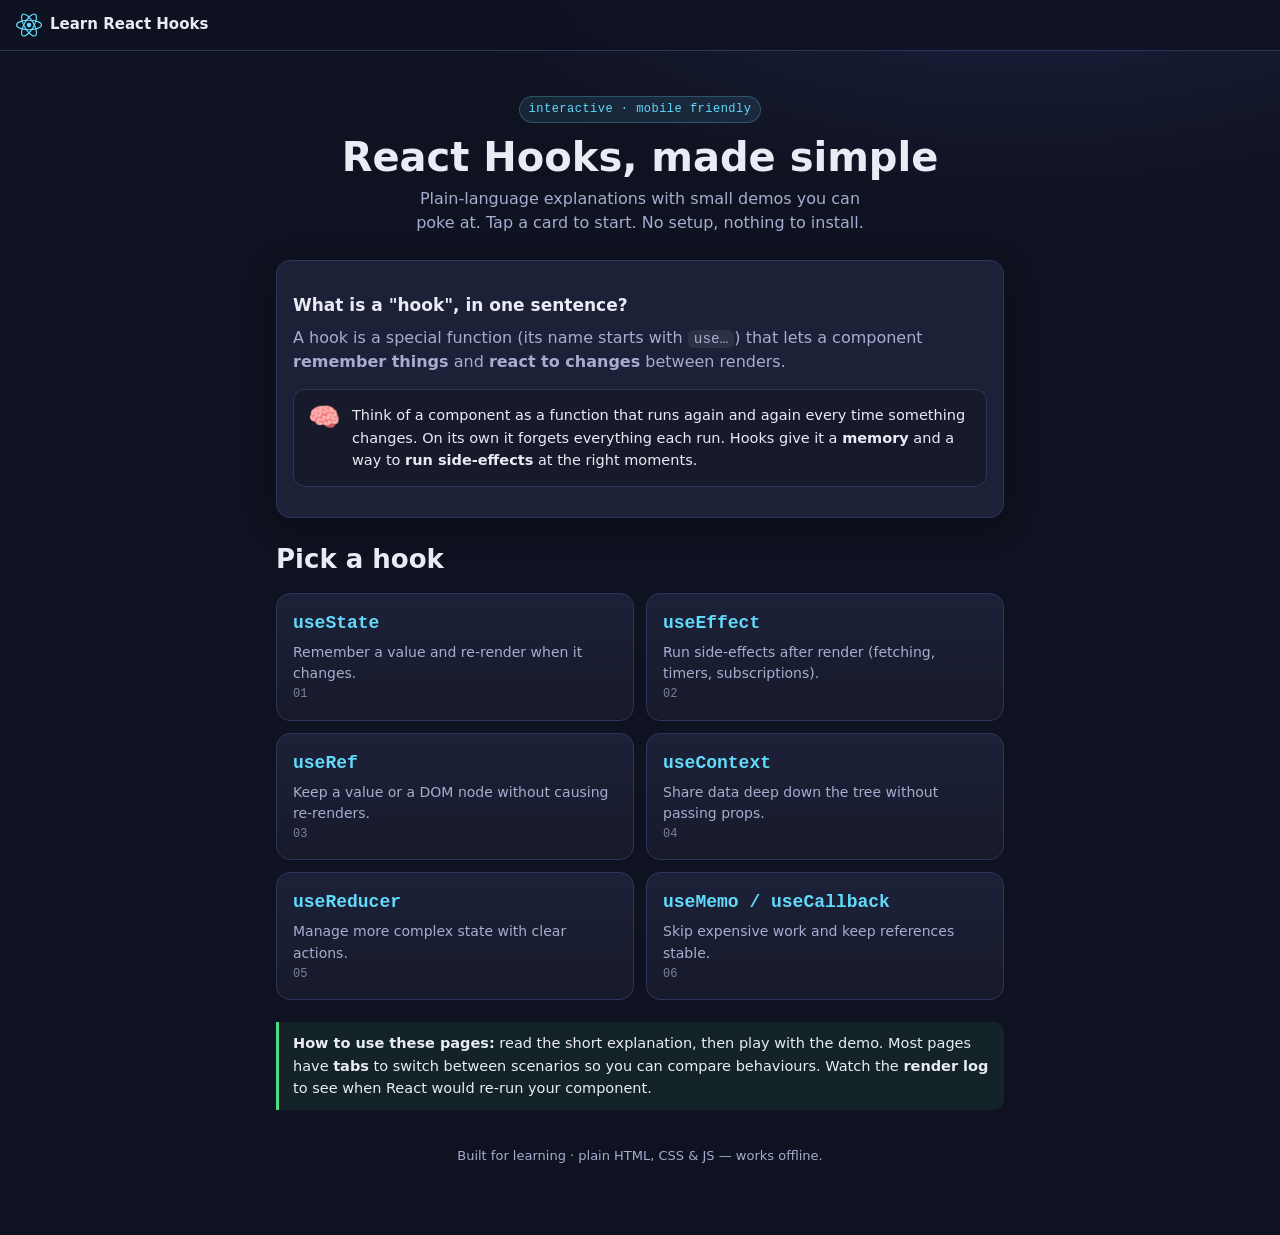
==== index.html @ 971e088a "Add interactive mobile-friendly React Hooks learning pages Plain HTML/CSS/JS (no build, works offlin" ====
<!DOCTYPE html>
<html lang="en">
<head>
  <meta charset="UTF-8" />
  <meta name="viewport" content="width=device-width, initial-scale=1, viewport-fit=cover" />
  <meta name="theme-color" content="#0f1220" />
  <title>Learn React Hooks — Interactive</title>
  <meta name="description" content="Learn React hooks in plain language with small interactive demos. Mobile friendly." />
  <link rel="stylesheet" href="styles.css" />
</head>
<body>
  <header class="topbar">
    <a class="home" href="index.html">
      <svg class="logo" viewBox="-11.5 -10.23 23 20.46" fill="none" aria-hidden="true">
        <circle r="2" fill="#61dafb"></circle>
        <g stroke="#61dafb" stroke-width="1">
          <ellipse rx="11" ry="4.2"></ellipse>
          <ellipse rx="11" ry="4.2" transform="rotate(60)"></ellipse>
          <ellipse rx="11" ry="4.2" transform="rotate(120)"></ellipse>
        </g>
      </svg>
      Learn React Hooks
    </a>
  </header>

  <main class="wrap">
    <section class="hero">
      <span class="eyebrow">interactive · mobile friendly</span>
      <h1>React Hooks, made simple</h1>
      <p>Plain-language explanations with small demos you can poke at. Tap a card to start. No setup, nothing to install.</p>
    </section>

    <div class="card">
      <h3>What is a "hook", in one sentence?</h3>
      <p class="muted" style="margin-bottom:6px">
        A hook is a special function (its name starts with <code>use…</code>) that lets a component
        <b>remember things</b> and <b>react to changes</b> between renders.
      </p>
      <div class="analogy">
        <div class="emoji">🧠</div>
        <div class="txt">
          Think of a component as a function that runs again and again every time something changes.
          On its own it forgets everything each run. Hooks give it a <b>memory</b> and a way to
          <b>run side-effects</b> at the right moments.
        </div>
      </div>
    </div>

    <h2>Pick a hook</h2>
    <nav class="grid">
      <a class="tile" href="usestate.html">
        <div class="hk">useState</div>
        <div class="desc">Remember a value and re-render when it changes.</div>
        <div class="n">01</div>
      </a>
      <a class="tile" href="useeffect.html">
        <div class="hk">useEffect</div>
        <div class="desc">Run side-effects after render (fetching, timers, subscriptions).</div>
        <div class="n">02</div>
      </a>
      <a class="tile" href="useref.html">
        <div class="hk">useRef</div>
        <div class="desc">Keep a value or a DOM node without causing re-renders.</div>
        <div class="n">03</div>
      </a>
      <a class="tile" href="usecontext.html">
        <div class="hk">useContext</div>
        <div class="desc">Share data deep down the tree without passing props.</div>
        <div class="n">04</div>
      </a>
      <a class="tile" href="usereducer.html">
        <div class="hk">useReducer</div>
        <div class="desc">Manage more complex state with clear actions.</div>
        <div class="n">05</div>
      </a>
      <a class="tile" href="usememo-callback.html">
        <div class="hk">useMemo / useCallback</div>
        <div class="desc">Skip expensive work and keep references stable.</div>
        <div class="n">06</div>
      </a>
    </nav>

    <div class="note tip" style="margin-top:22px">
      <b>How to use these pages:</b> read the short explanation, then play with the demo.
      Most pages have <b>tabs</b> to switch between scenarios so you can compare behaviours.
      Watch the <b>render log</b> to see when React would re-run your component.
    </div>

    <p class="footer">Built for learning · plain HTML, CSS &amp; JS — works offline.</p>
  </main>

  <script src="app.js"></script>
</body>
</html>
---- styles.css ----
/* ---- Learn React Hooks: shared styles (mobile-first) ---- */
:root {
  --bg: #0f1220;
  --bg-soft: #171a2b;
  --card: #1d2138;
  --card-2: #242a47;
  --line: #2e355a;
  --text: #e9ecf5;
  --muted: #a6adcf;
  --brand: #61dafb;        /* React cyan */
  --brand-2: #7c5cff;
  --accent: #ffb454;
  --good: #4ade80;
  --bad: #f87171;
  --radius: 14px;
  --shadow: 0 8px 30px rgba(0,0,0,.35);
  --mono: ui-monospace, SFMono-Regular, "SF Mono", Menlo, Consolas, monospace;
}

* { box-sizing: border-box; }

html { -webkit-text-size-adjust: 100%; }

body {
  margin: 0;
  font-family: system-ui, -apple-system, "Segoe UI", Roboto, Helvetica, Arial, sans-serif;
  background: radial-gradient(1200px 600px at 80% -10%, #20264a 0%, var(--bg) 55%);
  color: var(--text);
  line-height: 1.55;
  -webkit-font-smoothing: antialiased;
}

a { color: var(--brand); }

/* ---------- Top bar ---------- */
.topbar {
  position: sticky;
  top: 0;
  z-index: 20;
  display: flex;
  align-items: center;
  gap: 10px;
  padding: 12px 16px;
  background: rgba(15,18,32,.85);
  backdrop-filter: blur(10px);
  border-bottom: 1px solid var(--line);
}
.topbar .home {
  display: inline-flex;
  align-items: center;
  gap: 8px;
  font-weight: 700;
  text-decoration: none;
  color: var(--text);
  font-size: 15px;
}
.topbar .logo {
  width: 26px; height: 26px;
  flex: 0 0 auto;
}
.topbar .spacer { flex: 1; }
.topbar .crumb {
  color: var(--muted);
  font-size: 13px;
  white-space: nowrap;
  overflow: hidden;
  text-overflow: ellipsis;
}

/* ---------- Layout ---------- */
.wrap {
  max-width: 760px;
  margin: 0 auto;
  padding: 18px 16px 60px;
}

.hero { text-align: center; padding: 26px 6px 8px; }
.hero h1 {
  font-size: clamp(26px, 7vw, 40px);
  margin: 6px 0 8px;
  line-height: 1.1;
}
.hero p { color: var(--muted); margin: 0 auto; max-width: 44ch; }

h1, h2, h3 { line-height: 1.2; }
h2 { font-size: clamp(20px, 5vw, 26px); margin: 26px 0 8px; }
h3 { font-size: 17px; margin: 18px 0 6px; }
p { margin: 10px 0; }

.lead { font-size: 17px; color: var(--text); }
.muted { color: var(--muted); }

/* ---------- Cards ---------- */
.card {
  background: var(--card);
  border: 1px solid var(--line);
  border-radius: var(--radius);
  padding: 16px;
  box-shadow: var(--shadow);
  margin: 16px 0;
}

.card.tight { padding: 14px; }

.eyebrow {
  display: inline-block;
  font-family: var(--mono);
  font-size: 12px;
  letter-spacing: .04em;
  color: var(--brand);
  background: rgba(97,218,251,.1);
  border: 1px solid rgba(97,218,251,.25);
  padding: 3px 9px;
  border-radius: 999px;
  margin-bottom: 6px;
}

/* ---------- Home grid ---------- */
.grid {
  display: grid;
  grid-template-columns: 1fr;
  gap: 12px;
  margin-top: 18px;
}
@media (min-width: 560px) {
  .grid { grid-template-columns: 1fr 1fr; }
}
.tile {
  display: block;
  text-decoration: none;
  color: var(--text);
  background: linear-gradient(180deg, var(--card) 0%, var(--bg-soft) 100%);
  border: 1px solid var(--line);
  border-radius: var(--radius);
  padding: 16px;
  transition: transform .12s ease, border-color .12s ease;
}
.tile:active { transform: scale(.99); }
.tile:hover { border-color: var(--brand); }
.tile .hk {
  font-family: var(--mono);
  font-size: 18px;
  color: var(--brand);
  font-weight: 700;
}
.tile .desc { color: var(--muted); font-size: 14px; margin-top: 4px; }
.tile .n {
  font-family: var(--mono);
  font-size: 12px;
  color: var(--muted);
  opacity: .7;
}

/* ---------- Tabs ---------- */
.tabs {
  display: flex;
  gap: 6px;
  flex-wrap: wrap;
  margin: 4px 0 14px;
}
.tab {
  appearance: none;
  border: 1px solid var(--line);
  background: var(--bg-soft);
  color: var(--muted);
  font: inherit;
  font-size: 14px;
  font-weight: 600;
  padding: 8px 14px;
  border-radius: 999px;
  cursor: pointer;
  transition: all .12s ease;
}
.tab[aria-selected="true"] {
  background: var(--brand);
  color: #06222c;
  border-color: var(--brand);
}
.panel { display: none; }
.panel.active { display: block; animation: fade .2s ease; }
@keyframes fade { from { opacity: 0; transform: translateY(4px); } to { opacity: 1; transform: none; } }

/* ---------- Demo area ---------- */
.demo {
  background: var(--card-2);
  border: 1px dashed var(--line);
  border-radius: 12px;
  padding: 16px;
  margin: 12px 0;
}
.demo h4 {
  margin: 0 0 12px;
  font-size: 13px;
  text-transform: uppercase;
  letter-spacing: .06em;
  color: var(--muted);
}

.row { display: flex; align-items: center; gap: 10px; flex-wrap: wrap; }
.row + .row { margin-top: 12px; }

.btn {
  appearance: none;
  border: 1px solid var(--line);
  background: var(--brand);
  color: #06222c;
  font: inherit;
  font-weight: 700;
  font-size: 15px;
  padding: 11px 16px;
  border-radius: 10px;
  cursor: pointer;
  min-height: 44px;            /* touch target */
  transition: transform .08s ease, filter .12s ease;
}
.btn:active { transform: scale(.96); }
.btn.secondary { background: var(--card); color: var(--text); }
.btn.ghost { background: transparent; color: var(--text); }
.btn.danger { background: var(--bad); color: #2a0808; }
.btn:disabled { opacity: .45; cursor: not-allowed; }

input[type="text"], input[type="number"] {
  font: inherit;
  font-size: 16px;            /* prevents iOS zoom */
  padding: 11px 12px;
  border-radius: 10px;
  border: 1px solid var(--line);
  background: var(--bg);
  color: var(--text);
  min-height: 44px;
  width: 100%;
  max-width: 240px;
}
input:focus { outline: 2px solid var(--brand); outline-offset: 1px; }

.big-number {
  font-family: var(--mono);
  font-size: 40px;
  font-weight: 800;
  color: var(--brand);
  min-width: 1.6em;
  text-align: center;
}

.readout {
  font-family: var(--mono);
  font-size: 15px;
  background: var(--bg);
  border: 1px solid var(--line);
  border-radius: 8px;
  padding: 8px 12px;
}

.pill {
  font-family: var(--mono);
  font-size: 13px;
  padding: 3px 10px;
  border-radius: 999px;
  background: var(--bg);
  border: 1px solid var(--line);
}
.pill.good { color: var(--good); border-color: rgba(74,222,128,.4); }
.pill.bad  { color: var(--bad);  border-color: rgba(248,113,113,.4); }

/* render / log feed */
.log {
  font-family: var(--mono);
  font-size: 12.5px;
  background: var(--bg);
  border: 1px solid var(--line);
  border-radius: 8px;
  padding: 10px;
  max-height: 160px;
  overflow: auto;
  margin-top: 10px;
}
.log .line { padding: 2px 0; border-bottom: 1px dotted rgba(255,255,255,.06); }
.log .line:last-child { border-bottom: 0; }
.log .t { color: var(--muted); }
.log .ok { color: var(--good); }
.log .warn { color: var(--accent); }
.log .err { color: var(--bad); }

/* flash highlight when a "render" happens */
.flash { animation: flashbg .6s ease; }
@keyframes flashbg {
  0% { background: rgba(97,218,251,.35); }
  100% { background: transparent; }
}

/* ---------- Code blocks ---------- */
pre {
  margin: 12px 0;
  background: #0b0e1a;
  border: 1px solid var(--line);
  border-radius: 12px;
  padding: 14px;
  overflow-x: auto;
  font-family: var(--mono);
  font-size: 13px;
  line-height: 1.5;
}
code { font-family: var(--mono); }
:not(pre) > code {
  background: rgba(255,255,255,.07);
  padding: 1px 6px;
  border-radius: 6px;
  font-size: .9em;
}
.tok-key { color: #c792ea; }
.tok-fn  { color: var(--brand); }
.tok-str { color: #c3e88d; }
.tok-num { color: var(--accent); }
.tok-com { color: #6b7394; font-style: italic; }

/* ---------- Callouts ---------- */
.note {
  border-left: 3px solid var(--brand-2);
  background: rgba(124,92,255,.08);
  padding: 10px 14px;
  border-radius: 0 10px 10px 0;
  margin: 14px 0;
  font-size: 14.5px;
}
.note.warn { border-color: var(--accent); background: rgba(255,180,84,.08); }
.note.tip  { border-color: var(--good);   background: rgba(74,222,128,.08); }
.note b { color: var(--text); }

/* ---------- Analogy box ---------- */
.analogy {
  display: flex;
  gap: 12px;
  align-items: flex-start;
  background: var(--bg-soft);
  border: 1px solid var(--line);
  border-radius: 12px;
  padding: 14px;
  margin: 14px 0;
}
.analogy .emoji { font-size: 26px; line-height: 1; }
.analogy .txt { font-size: 14.5px; }

/* ---------- Footer nav ---------- */
.pager {
  display: flex;
  justify-content: space-between;
  gap: 10px;
  margin-top: 30px;
}
.pager a {
  flex: 1;
  text-decoration: none;
  border: 1px solid var(--line);
  background: var(--card);
  border-radius: 12px;
  padding: 12px 14px;
  color: var(--text);
}
.pager a.next { text-align: right; }
.pager .dir { display: block; font-size: 12px; color: var(--muted); }
.pager .ttl { font-weight: 700; color: var(--brand); }
.pager a.disabled { opacity: .35; pointer-events: none; }

.footer {
  text-align: center;
  color: var(--muted);
  font-size: 13px;
  margin-top: 36px;
}

ul.clean { padding-left: 18px; }
ul.clean li { margin: 6px 0; }
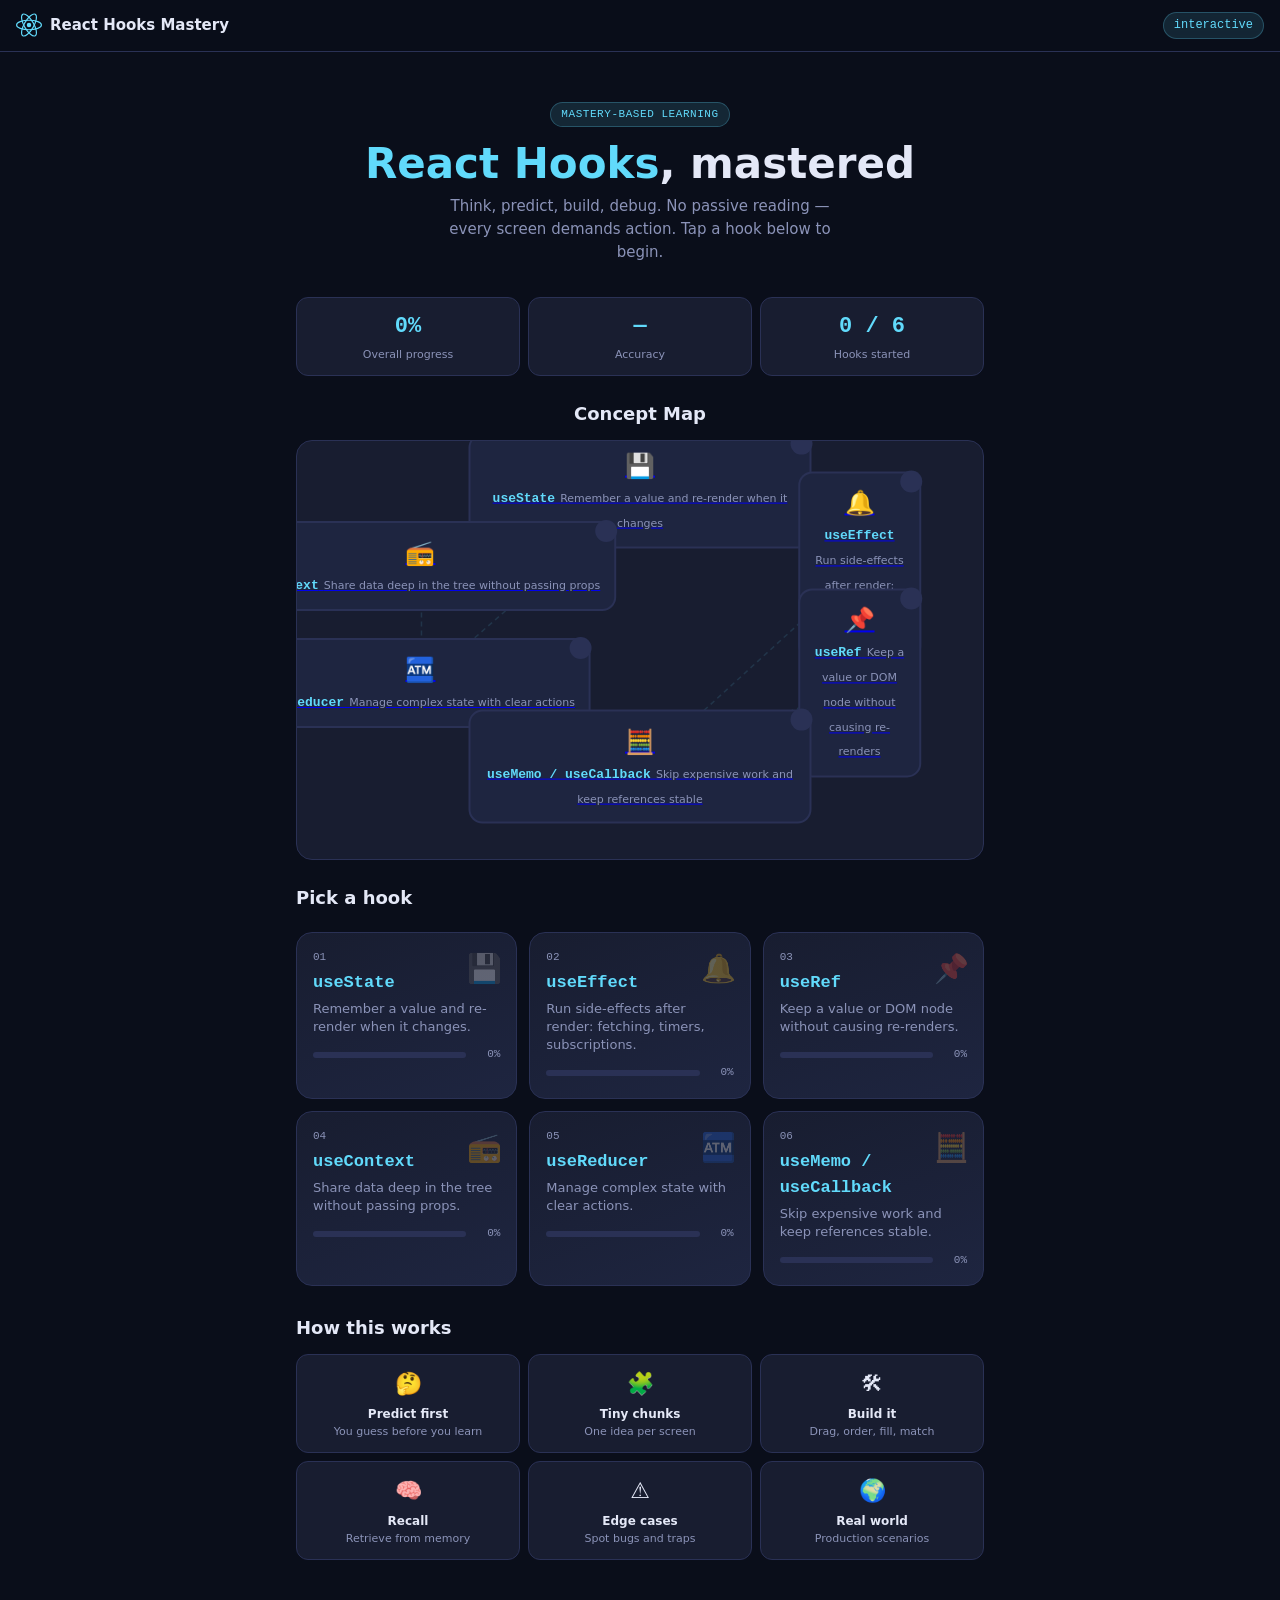
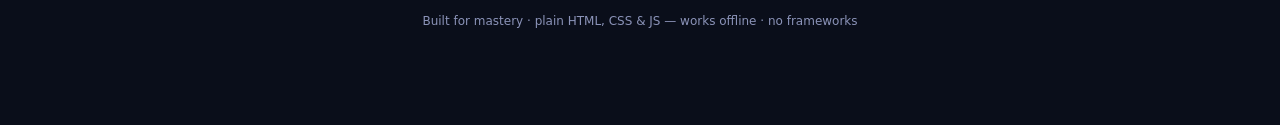
==== commit 4db9ac43: "Rewrite index and useState as self-contained mastery pages Replace passive reading pages with cognit" ====
--- a/index.html
+++ b/index.html
@@ -1,94 +1,268 @@
 <!DOCTYPE html>
 <html lang="en">
 <head>
-  <meta charset="UTF-8" />
-  <meta name="viewport" content="width=device-width, initial-scale=1, viewport-fit=cover" />
-  <meta name="theme-color" content="#0f1220" />
-  <title>Learn React Hooks — Interactive</title>
-  <meta name="description" content="Learn React hooks in plain language with small interactive demos. Mobile friendly." />
-  <link rel="stylesheet" href="styles.css" />
+<meta charset="UTF-8">
+<meta name="viewport" content="width=device-width,initial-scale=1.0,viewport-fit=cover">
+<meta name="theme-color" content="#0a0e1a">
+<title>Learn React Hooks — Interactive Mastery</title>
+<style>
+*{box-sizing:border-box;margin:0;padding:0}
+:root{
+  --bg:#0a0e1a;--bg2:#111627;--card:#181d30;--card2:#1e2540;
+  --line:#2a3155;--text:#e4e8f7;--muted:#8b93b8;
+  --brand:#61dafb;--brand-dim:rgba(97,218,251,.12);
+  --purple:#7c5cff;--green:#4ade80;--red:#f87171;--amber:#ffb454;
+  --radius:16px;--mono:ui-monospace,SFMono-Regular,"SF Mono",Menlo,Consolas,monospace;
+  --ease:cubic-bezier(.4,0,.2,1);
+}
+html{font-size:16px;-webkit-text-size-adjust:100%}
+body{font-family:system-ui,-apple-system,"Segoe UI",Roboto,sans-serif;background:var(--bg);color:var(--text);line-height:1.55;min-height:100dvh;-webkit-font-smoothing:antialiased}
+
+.topbar{position:sticky;top:0;z-index:50;display:flex;align-items:center;gap:10px;padding:12px 16px;background:rgba(10,14,26,.92);backdrop-filter:blur(12px);border-bottom:1px solid var(--line)}
+.topbar .logo-area{display:flex;align-items:center;gap:8px;font-weight:700;font-size:15px;color:var(--text)}
+.topbar .logo{width:26px;height:26px;flex-shrink:0}
+.topbar .spacer{flex:1}
+
+.wrap{max-width:720px;margin:0 auto;padding:20px 16px 80px}
+
+.hero{text-align:center;padding:28px 8px 12px}
+.hero h1{font-size:clamp(26px,7vw,42px);line-height:1.1;margin:8px 0}
+.hero h1 .brand{color:var(--brand)}
+.hero p{color:var(--muted);max-width:42ch;margin:0 auto;font-size:15px}
+
+.eyebrow{display:inline-block;font-family:var(--mono);font-size:11px;letter-spacing:.05em;color:var(--brand);background:var(--brand-dim);border:1px solid rgba(97,218,251,.25);padding:3px 10px;border-radius:999px;margin-bottom:6px;text-transform:uppercase}
+
+/* ── Concept Map ── */
+.map-section{margin:24px 0}
+.map-section h2{font-size:18px;margin-bottom:12px;text-align:center}
+.concept-map{position:relative;min-height:420px;background:var(--card);border:1px solid var(--line);border-radius:var(--radius);padding:16px;overflow:hidden}
+.map-node{position:absolute;background:var(--card2);border:2px solid var(--line);border-radius:14px;padding:12px 14px;text-align:center;cursor:pointer;transition:all .25s var(--ease);z-index:2;-webkit-tap-highlight-color:transparent;min-width:100px}
+.map-node:active{transform:scale(.95)}
+.map-node:hover{border-color:var(--brand)}
+.map-node .icon{font-size:24px;display:block}
+.map-node .name{font-family:var(--mono);font-size:13px;font-weight:700;color:var(--brand);margin-top:4px}
+.map-node .desc{font-size:11px;color:var(--muted);margin-top:2px;line-height:1.3}
+.map-node .ring{position:absolute;top:-3px;right:-3px;width:22px;height:22px;border-radius:50%;display:flex;align-items:center;justify-content:center;font-size:10px;font-weight:700}
+.map-node .ring.done{background:var(--green);color:#0a1a0a}
+.map-node .ring.partial{background:var(--amber);color:#1a1000}
+.map-node .ring.none{background:var(--line);color:var(--muted)}
+
+.map-svg{position:absolute;top:0;left:0;width:100%;height:100%;pointer-events:none;z-index:1}
+
+/* ── Hook Cards (mobile fallback) ── */
+.hook-grid{display:grid;grid-template-columns:1fr;gap:12px;margin:20px 0}
+@media(min-width:500px){.hook-grid{grid-template-columns:1fr 1fr}}
+@media(min-width:720px){.hook-grid{grid-template-columns:1fr 1fr 1fr}}
+
+.hook-card{display:block;text-decoration:none;color:var(--text);background:linear-gradient(160deg,var(--card) 0%,var(--card2) 100%);border:1px solid var(--line);border-radius:var(--radius);padding:16px;transition:all .2s var(--ease);position:relative;overflow:hidden}
+.hook-card:active{transform:scale(.98)}
+.hook-card:hover{border-color:var(--brand)}
+.hook-card::before{content:"";position:absolute;top:0;left:0;right:0;height:3px;background:linear-gradient(90deg,var(--brand),var(--purple));opacity:0;transition:opacity .2s}
+.hook-card:hover::before{opacity:1}
+.hook-card .num{font-family:var(--mono);font-size:11px;color:var(--muted);margin-bottom:4px}
+.hook-card .hook-name{font-family:var(--mono);font-size:17px;font-weight:700;color:var(--brand)}
+.hook-card .hook-desc{font-size:13px;color:var(--muted);margin-top:4px;line-height:1.4}
+.hook-card .hook-icon{font-size:28px;position:absolute;top:14px;right:14px;opacity:.3}
+.hook-card .progress-mini{display:flex;align-items:center;gap:6px;margin-top:10px}
+.hook-card .meter{height:6px;flex:1;background:var(--line);border-radius:3px;overflow:hidden}
+.hook-card .meter-fill{height:100%;border-radius:3px;transition:width .5s var(--ease)}
+.hook-card .meter-fill.green{background:var(--green)}
+.hook-card .meter-fill.brand{background:var(--brand)}
+.hook-card .pct{font-family:var(--mono);font-size:11px;color:var(--muted);min-width:28px;text-align:right}
+
+/* ── How it works ── */
+.how-section{margin:28px 0}
+.how-section h2{font-size:18px;margin-bottom:12px}
+.principle-grid{display:grid;grid-template-columns:1fr 1fr;gap:8px}
+@media(min-width:600px){.principle-grid{grid-template-columns:1fr 1fr 1fr}}
+.principle{background:var(--card);border:1px solid var(--line);border-radius:12px;padding:12px;text-align:center}
+.principle .p-icon{font-size:22px}
+.principle .p-name{font-size:12px;font-weight:600;margin-top:4px;color:var(--text)}
+.principle .p-desc{font-size:11px;color:var(--muted);margin-top:2px;line-height:1.3}
+
+/* ── Overall stats ── */
+.stats-bar{display:flex;gap:8px;margin:20px 0;flex-wrap:wrap}
+.stat-card{flex:1;min-width:100px;background:var(--card);border:1px solid var(--line);border-radius:12px;padding:12px;text-align:center}
+.stat-card .s-value{font-family:var(--mono);font-size:22px;font-weight:800;color:var(--brand)}
+.stat-card .s-label{font-size:11px;color:var(--muted);margin-top:2px}
+
+.footer{text-align:center;color:var(--muted);font-size:12px;margin-top:36px;padding:16px}
+
+/* ── Animations ── */
+@keyframes fadeUp{from{opacity:0;transform:translateY(12px)}to{opacity:1;transform:none}}
+.fade-up{animation:fadeUp .4s var(--ease) both}
+.fade-up-1{animation-delay:.05s}.fade-up-2{animation-delay:.1s}.fade-up-3{animation-delay:.15s}
+.fade-up-4{animation-delay:.2s}.fade-up-5{animation-delay:.25s}.fade-up-6{animation-delay:.3s}
+
+.pill{font-family:var(--mono);font-size:12px;padding:3px 10px;border-radius:999px;display:inline-flex;align-items:center;gap:4px}
+.pill.brand{background:var(--brand-dim);color:var(--brand);border:1px solid rgba(97,218,251,.25)}
+</style>
 </head>
 <body>
-  <header class="topbar">
-    <a class="home" href="index.html">
-      <svg class="logo" viewBox="-11.5 -10.23 23 20.46" fill="none" aria-hidden="true">
-        <circle r="2" fill="#61dafb"></circle>
-        <g stroke="#61dafb" stroke-width="1">
-          <ellipse rx="11" ry="4.2"></ellipse>
-          <ellipse rx="11" ry="4.2" transform="rotate(60)"></ellipse>
-          <ellipse rx="11" ry="4.2" transform="rotate(120)"></ellipse>
-        </g>
-      </svg>
-      Learn React Hooks
-    </a>
-  </header>
-
-  <main class="wrap">
-    <section class="hero">
-      <span class="eyebrow">interactive · mobile friendly</span>
-      <h1>React Hooks, made simple</h1>
-      <p>Plain-language explanations with small demos you can poke at. Tap a card to start. No setup, nothing to install.</p>
+
+<header class="topbar">
+  <div class="logo-area">
+    <svg class="logo" viewBox="-11.5 -10.23 23 20.46" fill="none" aria-hidden="true">
+      <circle r="2" fill="#61dafb"></circle>
+      <g stroke="#61dafb" stroke-width="1"><ellipse rx="11" ry="4.2"></ellipse><ellipse rx="11" ry="4.2" transform="rotate(60)"></ellipse><ellipse rx="11" ry="4.2" transform="rotate(120)"></ellipse></g>
+    </svg>
+    React Hooks Mastery
+  </div>
+  <span class="spacer"></span>
+  <span class="pill brand">interactive</span>
+</header>
+
+<main class="wrap" id="main"></main>
+
+<script>
+(function(){
+"use strict";
+
+const HOOKS = [
+  { id:"useState",     file:"usestate.html",         key:"useState_mastery",     num:"01", icon:"\u{1F4BE}", name:"useState",             desc:"Remember a value and re-render when it changes.", color:"#61dafb" },
+  { id:"useEffect",    file:"useeffect.html",         key:"useEffect_mastery",    num:"02", icon:"\u{1F514}", name:"useEffect",            desc:"Run side-effects after render: fetching, timers, subscriptions.", color:"#c792ea" },
+  { id:"useRef",       file:"useref.html",            key:"useRef_mastery",       num:"03", icon:"\u{1F4CC}", name:"useRef",               desc:"Keep a value or DOM node without causing re-renders.", color:"#c3e88d" },
+  { id:"useContext",   file:"usecontext.html",         key:"useContext_mastery",   num:"04", icon:"\u{1F4FB}", name:"useContext",           desc:"Share data deep in the tree without passing props.", color:"#ffb454" },
+  { id:"useReducer",   file:"usereducer.html",         key:"useReducer_mastery",   num:"05", icon:"\u{1F3E7}", name:"useReducer",           desc:"Manage complex state with clear actions.", color:"#f78c6c" },
+  { id:"useMemoCallback", file:"usememo-callback.html", key:"useMemo_mastery",   num:"06", icon:"\u{1F9EE}", name:"useMemo / useCallback", desc:"Skip expensive work and keep references stable.", color:"#82aaff" }
+];
+
+const MAP_POS = [
+  { x: 50, y: 12 },
+  { x: 82, y: 30 },
+  { x: 82, y: 58 },
+  { x: 18, y: 30 },
+  { x: 18, y: 58 },
+  { x: 50, y: 78 }
+];
+
+const MAP_EDGES = [
+  [0, 1], [0, 3], [1, 2], [3, 4], [0, 4], [2, 5], [4, 5], [1, 5]
+];
+
+function getProgress(key) {
+  try {
+    const d = JSON.parse(localStorage.getItem(key));
+    if (!d) return { pct: 0, acc: 0 };
+    const scores = d.scores || {};
+    const step = d.step || 0;
+    const ids = Object.keys(scores);
+    const acc = ids.length ? Math.round(ids.reduce((s, k) => s + scores[k], 0) / ids.length * 100) : 0;
+    return { pct: step > 0 ? Math.min(Math.round(step / 18 * 100), 100) : 0, acc };
+  } catch (e) { return { pct: 0, acc: 0 }; }
+}
+
+function renderPage() {
+  const main = document.getElementById("main");
+  const progresses = HOOKS.map(h => getProgress(h.key));
+  const overallPct = Math.round(progresses.reduce((s, p) => s + p.pct, 0) / HOOKS.length);
+  const overallAcc = progresses.filter(p => p.acc > 0);
+  const avgAcc = overallAcc.length ? Math.round(overallAcc.reduce((s, p) => s + p.acc, 0) / overallAcc.length) : 0;
+  const started = progresses.filter(p => p.pct > 0).length;
+
+  main.innerHTML = `
+    <section class="hero fade-up">
+      <span class="eyebrow">mastery-based learning</span>
+      <h1><span class="brand">React Hooks</span>, mastered</h1>
+      <p>Think, predict, build, debug. No passive reading — every screen demands action. Tap a hook below to begin.</p>
     </section>
 
-    <div class="card">
-      <h3>What is a "hook", in one sentence?</h3>
-      <p class="muted" style="margin-bottom:6px">
-        A hook is a special function (its name starts with <code>use…</code>) that lets a component
-        <b>remember things</b> and <b>react to changes</b> between renders.
-      </p>
-      <div class="analogy">
-        <div class="emoji">🧠</div>
-        <div class="txt">
-          Think of a component as a function that runs again and again every time something changes.
-          On its own it forgets everything each run. Hooks give it a <b>memory</b> and a way to
-          <b>run side-effects</b> at the right moments.
-        </div>
-      </div>
-    </div>
-
-    <h2>Pick a hook</h2>
-    <nav class="grid">
-      <a class="tile" href="usestate.html">
-        <div class="hk">useState</div>
-        <div class="desc">Remember a value and re-render when it changes.</div>
-        <div class="n">01</div>
-      </a>
-      <a class="tile" href="useeffect.html">
-        <div class="hk">useEffect</div>
-        <div class="desc">Run side-effects after render (fetching, timers, subscriptions).</div>
-        <div class="n">02</div>
-      </a>
-      <a class="tile" href="useref.html">
-        <div class="hk">useRef</div>
-        <div class="desc">Keep a value or a DOM node without causing re-renders.</div>
-        <div class="n">03</div>
-      </a>
-      <a class="tile" href="usecontext.html">
-        <div class="hk">useContext</div>
-        <div class="desc">Share data deep down the tree without passing props.</div>
-        <div class="n">04</div>
-      </a>
-      <a class="tile" href="usereducer.html">
-        <div class="hk">useReducer</div>
-        <div class="desc">Manage more complex state with clear actions.</div>
-        <div class="n">05</div>
-      </a>
-      <a class="tile" href="usememo-callback.html">
-        <div class="hk">useMemo / useCallback</div>
-        <div class="desc">Skip expensive work and keep references stable.</div>
-        <div class="n">06</div>
-      </a>
-    </nav>
-
-    <div class="note tip" style="margin-top:22px">
-      <b>How to use these pages:</b> read the short explanation, then play with the demo.
-      Most pages have <b>tabs</b> to switch between scenarios so you can compare behaviours.
-      Watch the <b>render log</b> to see when React would re-run your component.
-    </div>
-
-    <p class="footer">Built for learning · plain HTML, CSS &amp; JS — works offline.</p>
-  </main>
-
-  <script src="app.js"></script>
+    <div class="stats-bar fade-up fade-up-1">
+      <div class="stat-card">
+        <div class="s-value">${overallPct}%</div>
+        <div class="s-label">Overall progress</div>
+      </div>
+      <div class="stat-card">
+        <div class="s-value">${avgAcc || "—"}${avgAcc ? "%" : ""}</div>
+        <div class="s-label">Accuracy</div>
+      </div>
+      <div class="stat-card">
+        <div class="s-value">${started} / ${HOOKS.length}</div>
+        <div class="s-label">Hooks started</div>
+      </div>
+    </div>
+
+    <div class="map-section fade-up fade-up-2">
+      <h2>Concept Map</h2>
+      <div class="concept-map" id="cmap">
+        <svg class="map-svg" id="map-svg"></svg>
+        ${HOOKS.map((h, i) => {
+          const p = progresses[i];
+          const ringCls = p.pct >= 100 ? "done" : p.pct > 0 ? "partial" : "none";
+          const ringText = p.pct >= 100 ? "✓" : p.pct > 0 ? p.pct + "" : "";
+          return `<a href="${h.file}" class="map-node" style="left:${MAP_POS[i].x}%;top:${MAP_POS[i].y}%;transform:translate(-50%,-50%)" data-idx="${i}">
+            <span class="ring ${ringCls}">${ringText}</span>
+            <span class="icon">${h.icon}</span>
+            <span class="name">${h.name}</span>
+            <span class="desc">${h.desc.split(".")[0]}</span>
+          </a>`;
+        }).join("")}
+      </div>
+    </div>
+
+    <h2 style="font-size:18px;margin-bottom:12px" class="fade-up fade-up-3">Pick a hook</h2>
+    <div class="hook-grid">
+      ${HOOKS.map((h, i) => {
+        const p = progresses[i];
+        return `<a href="${h.file}" class="hook-card fade-up fade-up-${i + 1}">
+          <div class="num">${h.num}</div>
+          <div class="hook-name">${h.name}</div>
+          <div class="hook-desc">${h.desc}</div>
+          <div class="hook-icon">${h.icon}</div>
+          <div class="progress-mini">
+            <div class="meter"><div class="meter-fill ${p.pct >= 100 ? "green" : "brand"}" style="width:${p.pct}%"></div></div>
+            <span class="pct">${p.pct}%</span>
+          </div>
+        </a>`;
+      }).join("")}
+    </div>
+
+    <div class="how-section fade-up fade-up-4">
+      <h2>How this works</h2>
+      <div class="principle-grid">
+        <div class="principle"><div class="p-icon">\u{1F914}</div><div class="p-name">Predict first</div><div class="p-desc">You guess before you learn</div></div>
+        <div class="principle"><div class="p-icon">\u{1F9E9}</div><div class="p-name">Tiny chunks</div><div class="p-desc">One idea per screen</div></div>
+        <div class="principle"><div class="p-icon">\u{1F6E0}</div><div class="p-name">Build it</div><div class="p-desc">Drag, order, fill, match</div></div>
+        <div class="principle"><div class="p-icon">\u{1F9E0}</div><div class="p-name">Recall</div><div class="p-desc">Retrieve from memory</div></div>
+        <div class="principle"><div class="p-icon">\u{26A0}</div><div class="p-name">Edge cases</div><div class="p-desc">Spot bugs and traps</div></div>
+        <div class="principle"><div class="p-icon">\u{1F30D}</div><div class="p-name">Real world</div><div class="p-desc">Production scenarios</div></div>
+      </div>
+    </div>
+
+    <div class="footer">Built for mastery · plain HTML, CSS &amp; JS — works offline · no frameworks</div>
+  `;
+
+  drawLines();
+  window.addEventListener("resize", drawLines);
+}
+
+function drawLines() {
+  const svg = document.getElementById("map-svg");
+  if (!svg) return;
+  const cmap = document.getElementById("cmap");
+  const cr = cmap.getBoundingClientRect();
+  svg.innerHTML = "";
+
+  const nodes = [...cmap.querySelectorAll(".map-node")].map(n => {
+    const r = n.getBoundingClientRect();
+    return { x: r.left - cr.left + r.width / 2, y: r.top - cr.top + r.height / 2 };
+  });
+
+  MAP_EDGES.forEach(([a, b]) => {
+    if (!nodes[a] || !nodes[b]) return;
+    const line = document.createElementNS("http://www.w3.org/2000/svg", "line");
+    line.setAttribute("x1", nodes[a].x); line.setAttribute("y1", nodes[a].y);
+    line.setAttribute("x2", nodes[b].x); line.setAttribute("y2", nodes[b].y);
+    line.setAttribute("stroke", "rgba(97,218,251,0.12)");
+    line.setAttribute("stroke-width", "1.5");
+    line.setAttribute("stroke-dasharray", "5 4");
+    svg.appendChild(line);
+  });
+}
+
+renderPage();
+
+})();
+</script>
 </body>
 </html>
